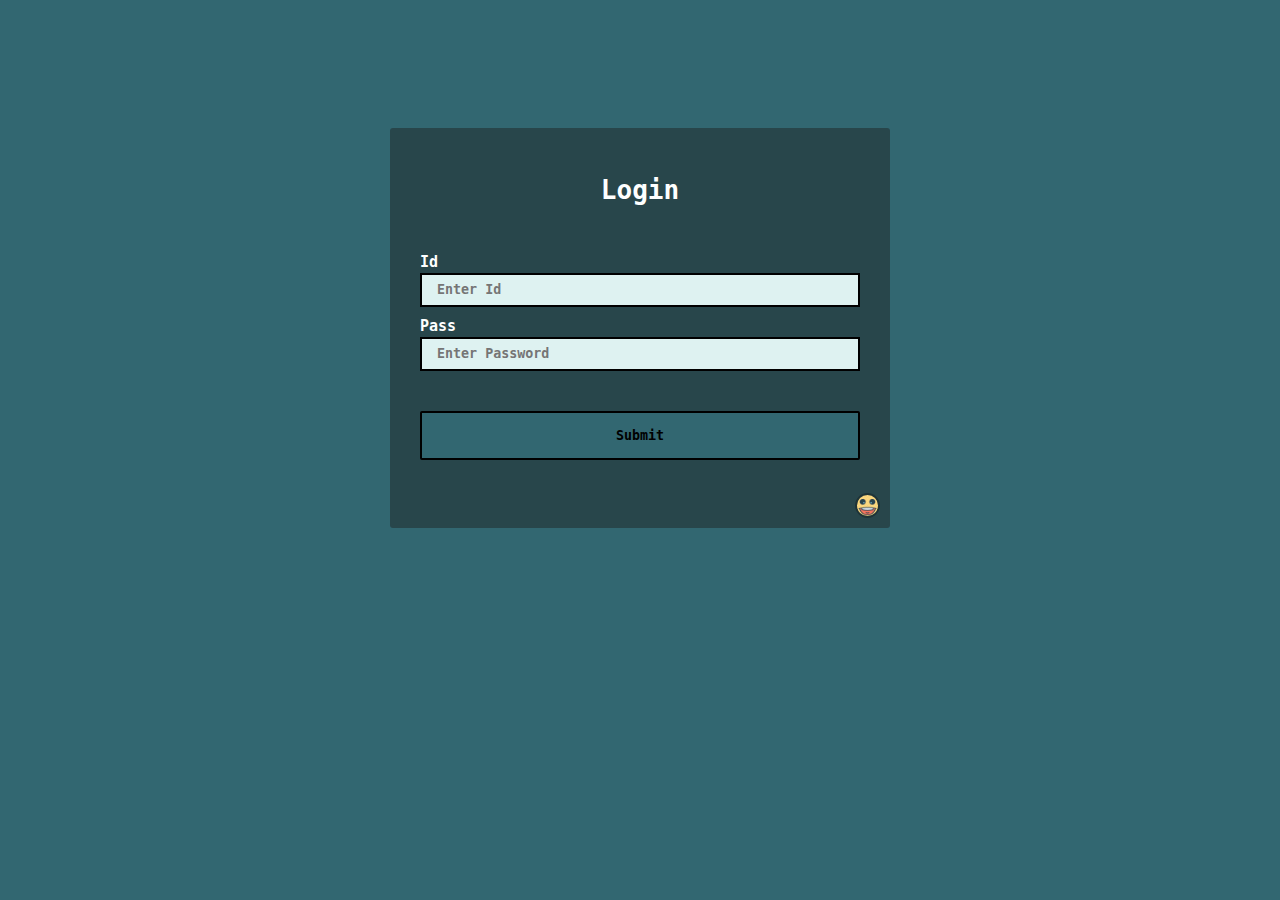
==== index.html @ 74d955ab "Update index.html" ====
<!DOCTYPE html>
<html lang="en" dir="ltr">
  <head>
    <meta charset="utf-8">
    <title>WebT</title>
    <style media="screen">

      *{
          font-family: monospace;
      }
      body{
        background: rgb(50, 103, 113);
      }

      .login_box{
        background: rgb(40, 70, 75);
        word-wrap: break-word;
        width: 50%;
        max-width: 500px;
        min-width: 200px;
        top: 1%;
        height: 400px;
        margin: 0 auto;
        transform: translateY(30%);
        display: flex;
        flex-direction: column;
        border-radius: 3px;
        border: 0px solid black;
        color: rgb(254, 255, 255);
      }

      .login_button{
        width: 50%;
        margin: 0 auto;
        height: 30px;
        align-self: center;
      }
      .loginform{
        display: flex;
        flex-direction: column;
        justify-content: space-between;
        padding: 30px 30px;
        gap:10px;
      }
      .columnviewContainer{
        display: flex;
        flex-direction: column;
      }
      .bigInput{
        height: 30px;
        font-weight: bold;
        padding: 15px;
        border: 2px solid black;
        -webkit-transition: 0.5s;
        box-sizing: border-box;
        outline: none;
        background: rgb(222, 242, 241);
      }
      .bigInput:focus{
        border-color: rgb(35, 177, 222);
      }

      label{
        font-weight: bold;
        font-size: 15px;
        display: block;
        height: 20px;
        -webkit-transition: 0.1s;
        position:relative;
      }

      .submitbutton{
        display: block;
        text-decoration: none;
        font-weight: bold;
        width: 100%;
        height: 100%;
        margin: 30px auto;
        padding: 15px 15px;
        border-radius: 2px;
        border: 2px solid black;
        background: rgb(50, 103, 113);
        -webkit-transition: 0.15s;
      }
      .submitbutton:hover{
        background: black;
        color: white;

      }

      #creator {
        position: absolute;
        z-index: 10;
        right: 10px;
        bottom: 10px;
        border: 2px solid rgb(30, 51, 55);
        border-radius: 20px;
        color: black;
        padding: 3px;
        background-image: url('imgs/smiley_01.png');
        background-size: cover; /*cover jobb de ebben az esetben ez nem tűnik olyan bugosnak*/
        background-origin: border-box;
        overflow: hidden;
        width: 15px;
        height: 15px;
        transition: width 0.2s ease-in-out, background 0.4s linear, text-indent 0.1s ease-in;
        cursor: default;
        /* elrejti a szöveget */
        text-indent: 200%;
        white-space: nowrap;
        overflow: hidden;
      }
      #creator:hover{
        width: 97px;
        background: rgb(44, 140, 153);
        text-indent: 0%;
      }
    </style>

    <script type="text/javascript">
      function loginButtonClicked(){
        if (document.getElementById('idInput').value == "admin" & document.getElementById('passInput').value == "admin") {
        window.location.href = "tennivalok.html"
        console.log("true")
      } else {
        console.log("false")
      }
      }

      function labelFocus(label){
        if (label == 'l1'){
          var label = document.getElementById('labelId');
          label.style.fontSize = '19px';
          var label2 = document.getElementById('labelPass');
          label2.style.fontSize = '15px';
        } else if (label == 'l2'){
          var label = document.getElementById('labelId');
          label.style.fontSize = '15px';
          var label2 = document.getElementById('labelPass');
          label2.style.fontSize = '19px';
        }
      }
      function labelFocusOut(label){
        if (label == 'l1'){
          var label = document.getElementById('labelId');
          label.style.fontSize = '15px';
        } else if (label == 'l2'){
          var label2 = document.getElementById('labelPass');
          label2.style.fontSize = '15px';
        }

      }
    </script>
  </head>

  <body>

    <div class="login_box">
      <h1 style="text-align:center; padding-top:30px;">Login</h1>

      <form class="loginform" action="index.html" method="post">
        <div class="columnviewContainer">
          <label id="labelId" for="idlabel">Id</label>
          <input id="idInput" class="bigInput" type="text" name="" value="" placeholder="Enter Id" onfocus="labelFocus('l1')" onfocusout="labelFocusOut('l1')">
        </div>
        <div class="columnviewContainer">
          <label id="labelPass" for="passlabel">Pass</label>
          <input id="passInput" class="bigInput" type="password" name="" value="" placeholder="Enter Password" onfocus="labelFocus('l2')"  onfocusout="labelFocusOut('l2')">
        </div>
        <button class="submitbutton" type="button" name="button" onclick="loginButtonClicked()">Submit</button>
      </form>
      <span id="creator" for="">made by <strong>cappi</strong></span>

    </div>
  </body>

</html>
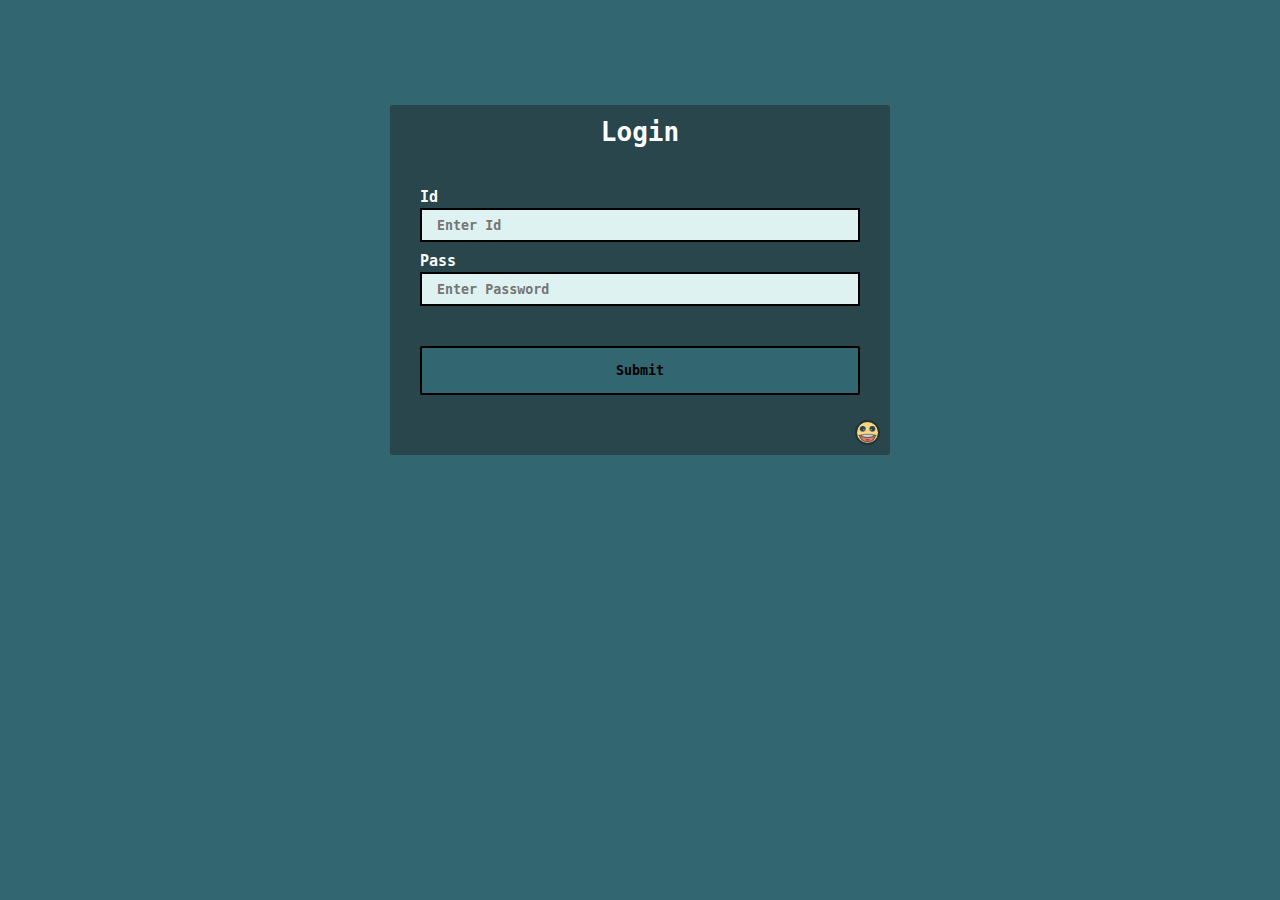
==== commit 233436b0: "Update index.html" ====
--- a/index.html
+++ b/index.html
@@ -2,14 +2,26 @@
 <html lang="en" dir="ltr">
   <head>
     <meta charset="utf-8">
+    <meta name="viewport" content="width=device-width, initial-scale=1.0">
     <title>WebT</title>
     <style media="screen">
 
       *{
           font-family: monospace;
+          margin: 0;
+          padding: 0;
+          height: 100%;
       }
       body{
         background: rgb(50, 103, 113);
+        height: 100%;
+      }
+
+      h1{
+        display: flex;
+        text-align: center;
+        align-items: center;
+        align-self: center;
       }
 
       .login_box{
@@ -19,7 +31,7 @@
         max-width: 500px;
         min-width: 200px;
         top: 1%;
-        height: 400px;
+        height: 350px;
         margin: 0 auto;
         transform: translateY(30%);
         display: flex;
@@ -85,7 +97,15 @@
       .submitbutton:hover{
         background: black;
         color: white;
+      }
 
+      @media only screen and (max-width: 768px) {
+        .login_box{
+          width: 95%;
+          height: 100%;
+          max-width: inherit;
+          max-height: 400px;
+        }
       }
 
       #creator {
@@ -156,7 +176,7 @@
   <body>
 
     <div class="login_box">
-      <h1 style="text-align:center; padding-top:30px;">Login</h1>
+      <h1>Login</h1>
 
       <form class="loginform" action="index.html" method="post">
         <div class="columnviewContainer">
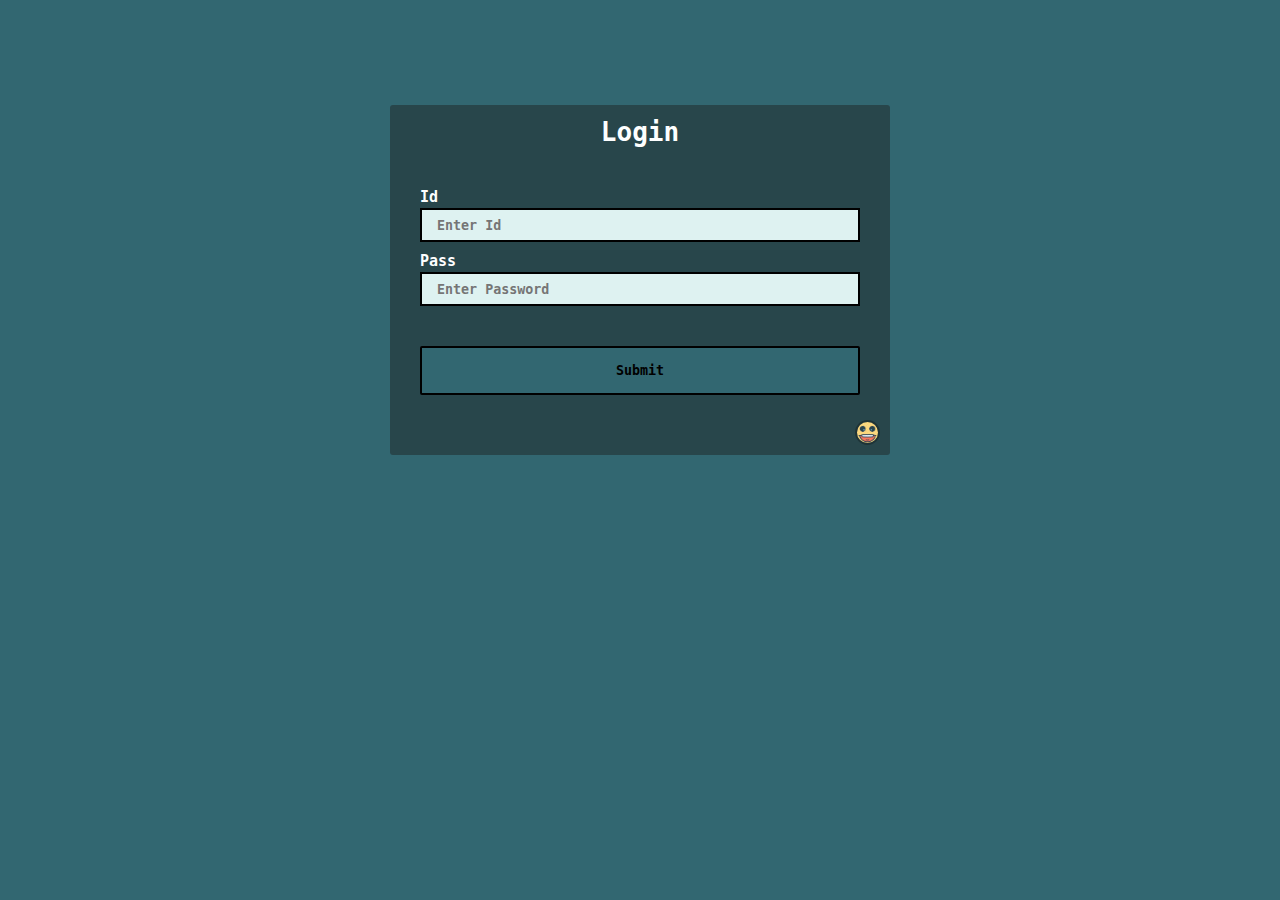
==== commit 2d666444: "new landing page / update" ====
--- a/index.html
+++ b/index.html
@@ -3,6 +3,7 @@
   <head>
     <meta charset="utf-8">
     <meta name="viewport" content="width=device-width, initial-scale=1.0">
+    <link rel="icon" href="imgs/favicon_01.png" type="image/x-icon">
     <title>WebT</title>
     <style media="screen">
 
@@ -118,8 +119,10 @@
         color: black;
         padding: 3px;
         background-image: url('imgs/smiley_01.png');
-        background-size: cover; /*cover jobb de ebben az esetben ez nem tűnik olyan bugosnak*/
+        background-position: left;
+        background-size: contain; /*cover jobb de ebben az esetben ez nem tűnik olyan bugosnak*/
         background-origin: border-box;
+        background-repeat: no-repeat;
         overflow: hidden;
         width: 15px;
         height: 15px;
@@ -134,6 +137,7 @@
         width: 97px;
         background: rgb(44, 140, 153);
         text-indent: 0%;
+        background-position:right;
       }
     </style>
 
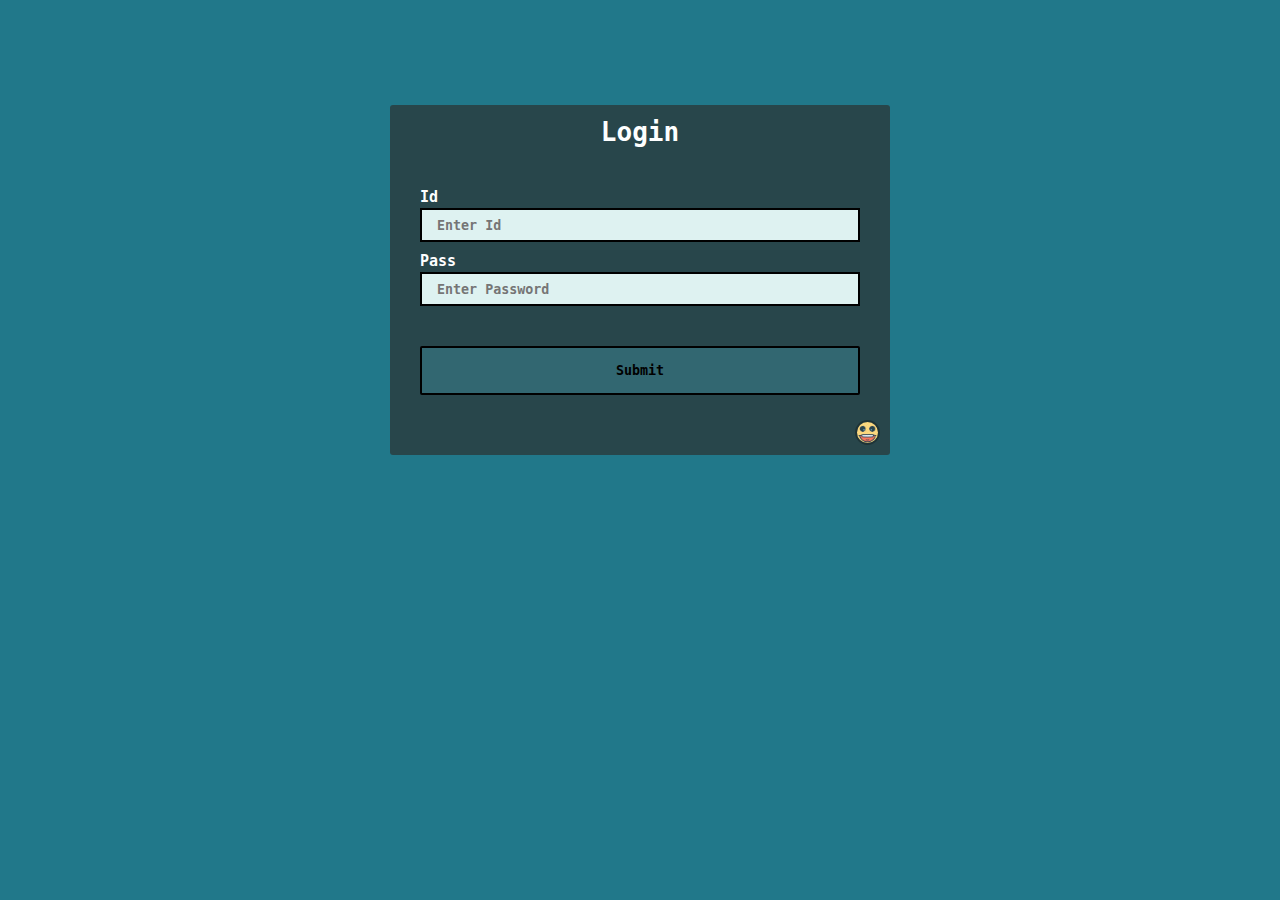
==== commit 96f29326: "update" ====
--- a/index.html
+++ b/index.html
@@ -14,7 +14,7 @@
           height: 100%;
       }
       body{
-        background: rgb(50, 103, 113);
+        background: rgb(33, 120, 138);
         height: 100%;
       }
 
